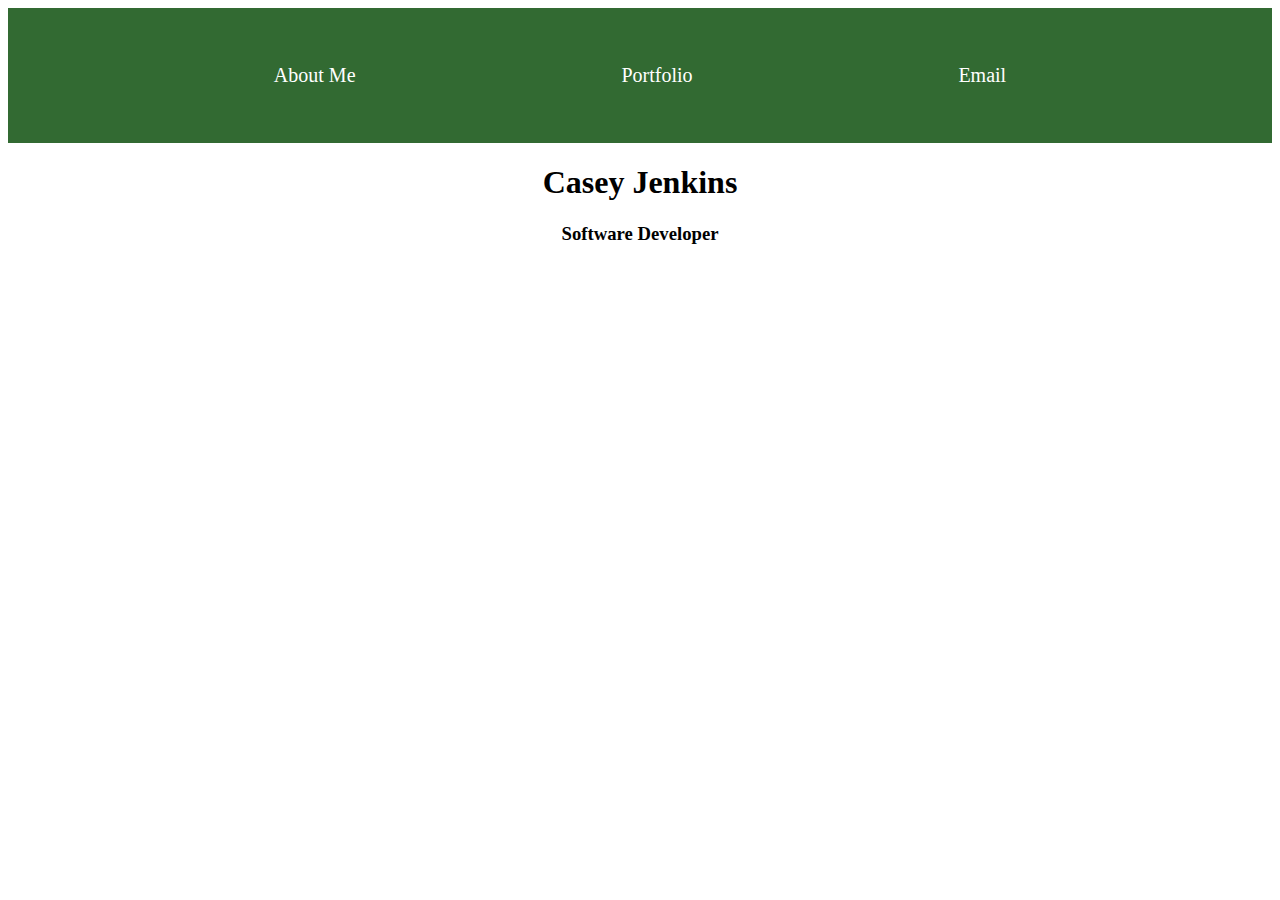
==== index.html @ 862ac7cd "initial commit" ====
<!DOCTYPE html>
<html lang="en">
<head>
    <meta charset="UTF-8">
    <meta name="viewport" content="width=device-width, initial-scale=1.0">
    <title>Casey Jenkins</title>

    <link rel="stylesheet" href="style.css">
</head>
<body>
    <header>
        <a href="about.html">About Me</a>
        <a href="portfolio.html">Portfolio</a>
        <a target="_blank" href="https://mail.google.com/mail/?view=cm&fs=1&tf=1&to=caseyjenkins92@gmail.com">Email</a>
    </header>

    <h1 class="title"> Casey Jenkins </h1>
    <h3 class="subtitle"> Software Developer </h3>
    

</body>
</html>
---- style.css ----
/* --------- * ---------- */
body {
    text-align: center;
}

a {
    text-decoration: none;
    color: white;
    font-size: 20px;
}

header {
    height: 15vh;
    /* width: 100vw; */
    background: rgb(50, 106, 50);
    display: flex;
    justify-content: space-evenly;
    align-items: center;
    margin: 0 auto;
    margin-top: 0px;
}

/* --------- Home ----------- */

/* --------- About ------------ */

.bioContainer {
    width: 50vw;
    margin-left: 25vw;
    display: flex;
    border: 1px solid black;
    border-radius: 15px;
    padding: 20px;
    margin-top: 50px;
    background: lightgray;
    align-items: center;
}

.profile {
    /* width: 300px; */
    height: 50vh;
    border: 1px solid black;
    border-radius: 50%;
    margin: 10px;
}

/* --------- Portfolio ----------- */
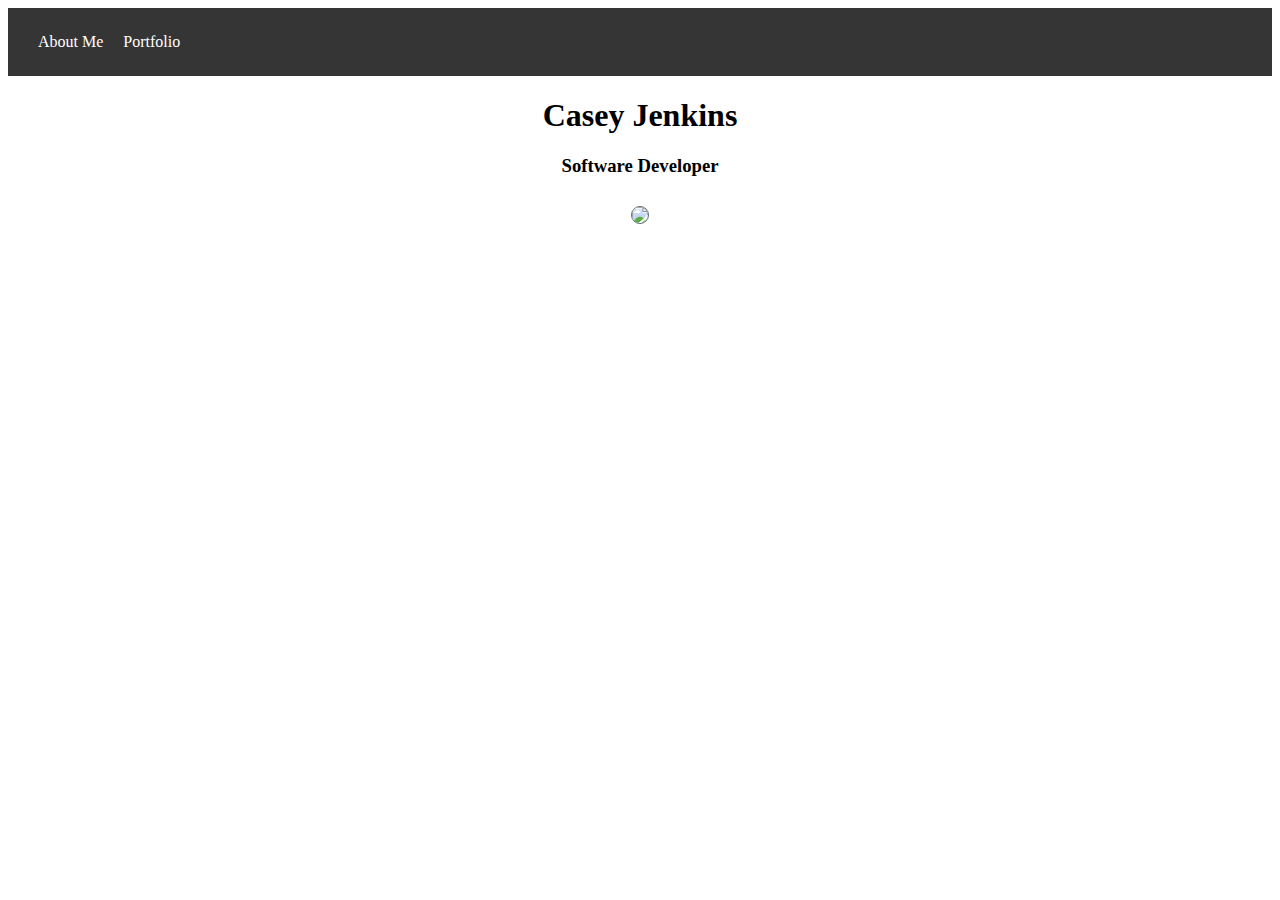
==== commit adb5b508: "lots of changes" ====
--- a/index.html
+++ b/index.html
@@ -6,17 +6,33 @@
     <title>Casey Jenkins</title>
 
     <link rel="stylesheet" href="style.css">
+
+    <link rel="stylesheet" href="https://use.fontawesome.com/releases/v5.15.1/css/all.css" integrity="sha384-vp86vTRFVJgpjF9jiIGPEEqYqlDwgyBgEF109VFjmqGmIY/Y4HV4d3Gp2irVfcrp" crossorigin="anonymous">
+
 </head>
 <body>
-    <header>
-        <a href="about.html">About Me</a>
-        <a href="portfolio.html">Portfolio</a>
-        <a target="_blank" href="https://mail.google.com/mail/?view=cm&fs=1&tf=1&to=caseyjenkins92@gmail.com">Email</a>
+    <header class="homeHeader">
+        <a href="about.html" class="homeNav"> About Me </a>
+        <a href="portfolio.html" class="homeNav"> Portfolio </a>
     </header>
 
     <h1 class="title"> Casey Jenkins </h1>
     <h3 class="subtitle"> Software Developer </h3>
+    <img class="profile" src="https://i.imgur.com/6YwsP8c.jpg?1"/>
+
+    <div>
+        <a href="https://www.linkedin.com/in/caseykins/" target="_blank" class="icons"><i class="fab fa-linkedin fa-4x"></i></a>
+        <a href="https://github.com/caseykins" target="_blank" class="icons"><i class="fab fa-github fa-4x"></i></a>
+        <a target="_blank" href="https://mail.google.com/mail/?view=cm&fs=1&tf=1&to=caseyjenkins92@gmail.com" class="icons"><i class="fas fa-paper-plane fa-4x"></i></a>
+        <a href="https://docs.google.com/document/d/1w2E4wZBL76sbWyQk5pT5-F4V5eEdW_B4Wq5_VnQ-nH4/edit?usp=sharing" target="_blank" class="icons"><i class="far fa-file-pdf fa-4x"></i></a>
+        <a href="https://twitter.com/Caseykins__" target="_blank" class="icons"><i class="fab fa-twitter-square fa-4x"></i></a>
+    </div>  
     
+<!-- 
+    <div class="icons">
+        <a href="https://www.linkedin.com/in/caseykins/" target="_blank">Linkedin</a>
+        <a target="_blank" href="https://mail.google.com/mail/?view=cm&fs=1&tf=1&to=caseyjenkins92@gmail.com">Email</a>
+    </div> -->
 
 </body>
 </html>--- a/style.css
+++ b/style.css
@@ -1,47 +1,204 @@
 /* --------- * ---------- */
 body {
     text-align: center;
+    /* background: rgb(194, 153, 50); */
+    background: url(https://images.pexels.com/photos/915015/pexels-photo-915015.jpeg?auto=compress&cs=tinysrgb&dpr=2&h=650&w=940);
+    background-size: fixed;
 }
 
 a {
     text-decoration: none;
-    color: white;
-    font-size: 20px;
 }
 
 header {
-    height: 15vh;
-    /* width: 100vw; */
-    background: rgb(50, 106, 50);
-    display: flex;
-    justify-content: space-evenly;
+    height: 7.5vh;
+    background: rgb(54, 53, 53);
+    display: flex;
+    /* justify-content: space-evenly; */
     align-items: center;
     margin: 0 auto;
     margin-top: 0px;
 }
 
+.name {
+    color: white;
+    margin-left: 15px;
+}
+
+.navIcons {
+    color: white;
+    margin: 2px;
+    display: inline-block;
+}
+
+.navIcons:hover {
+    transform: rotate(10deg) scale(1.1);
+}
+
 /* --------- Home ----------- */
 
+.homeHeader {
+    display: flex;
+    align-items: center;
+    padding: 0px 20px;
+}
+
+.homeNav {
+    color: white;
+    margin: 10px;
+    background: none;
+    border: none;
+}
+
+.homeNav:hover {
+    transform: scale(1.2);
+}
+
+.profile {
+    /* width: 300px; */
+    height: 50vh;
+    border: 1px solid rgb(88, 111, 106);
+    border-radius: 50%;
+    margin: 10px;
+}
+
+.icons {
+    color: black;
+    margin: 2px;
+    display: inline-block;
+}
+
+.icons:hover {
+    opacity: 65%;
+    transform: rotate(10deg) scale(1.1);
+    /* color: white; */
+}
+
 /* --------- About ------------ */
 
+.aboutHeader {
+    display: flex;
+    justify-content: space-between;
+    padding: 0px 20px;
+}
+
+.aboutNav {
+    color: white;
+    margin: 10px;
+    background: none;
+    border: none;
+    display: inline-block;
+}
+
+.aboutNav:hover {
+    transform: scale(1.2);
+}
+
 .bioContainer {
-    width: 50vw;
-    margin-left: 25vw;
     display: flex;
     border: 1px solid black;
     border-radius: 15px;
     padding: 20px;
     margin-top: 50px;
-    background: lightgray;
-    align-items: center;
-}
-
-.profile {
-    /* width: 300px; */
-    height: 50vh;
-    border: 1px solid black;
-    border-radius: 50%;
-    margin: 10px;
-}
-
-/* --------- Portfolio ----------- */+    background: rgba(88, 111, 106, 0.856);
+    align-items: center;
+    justify-content: center;
+    color: white;
+}
+
+.about {
+    font-size: 20px;
+}
+
+.skills {
+    display: flex; 
+    flex-direction: row;
+    justify-content: space-evenly;
+}
+
+#sequelize {
+    height: 85px;
+    margin-bottom: 10px;
+    filter: brightness(0) invert(1);
+}
+
+#express {
+    height: 85px;
+    filter: brightness(0) invert(1);
+    margin-bottom: 6.75px;
+}
+
+#git {
+    margin-bottom: 5px;
+}
+
+#sql {
+    height: 84px;
+    filter: brightness(0) invert(1);
+    padding-top: 7px;
+    margin-bottom: 4px;
+}
+
+.iconify { 
+    width: 85px; 
+    height: 87px; 
+    filter: brightness(0) invert(1);
+    margin-bottom: 9px;
+}
+
+/* --------- Portfolio ----------- */
+
+.portHeader {
+    display: flex;
+    justify-content: space-between;
+    padding: 0px 20px;
+}
+
+.portNav {
+    color: white;
+    margin: 10px;
+    background: none;
+    border: none;
+    display: inline-block;
+}
+
+.portNav:hover {
+    transform: scale(1.2);
+}
+
+.portTitle {
+    font-size: 25px;
+}
+
+.projectContainer {
+    width: 50%;
+    margin: 0% 25%;
+    overflow-y: scroll;
+}
+
+.projectCard {
+    display: flex;
+    flex-direction: column;
+    align-items: center;
+    padding-bottom: 10px;
+    border-bottom: 2px solid black;
+}
+
+.projectTitle {
+    font-weight: bold;
+}
+
+.portImg {
+    width: 680px;
+    height: 450px;
+}
+
+.projectIcons {
+    font-size: 20px;
+    margin: 20px;
+    color: black;
+}
+
+.projectIcons:hover {
+    transform: scale(1.1) rotate(10deg);
+}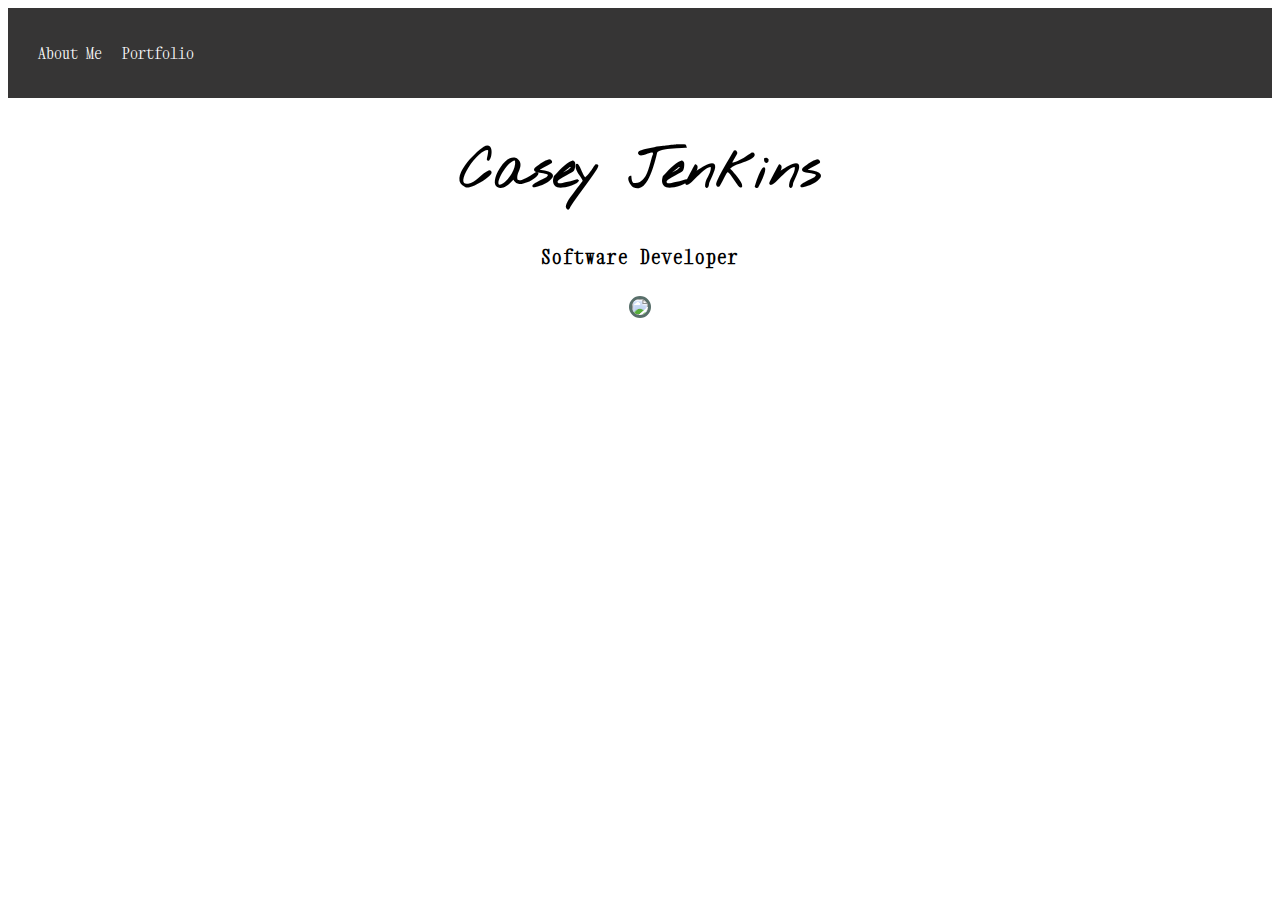
==== commit 4acc7e98: "lots of changes" ====
--- a/index.html
+++ b/index.html
@@ -8,6 +8,12 @@
     <link rel="stylesheet" href="style.css">
 
     <link rel="stylesheet" href="https://use.fontawesome.com/releases/v5.15.1/css/all.css" integrity="sha384-vp86vTRFVJgpjF9jiIGPEEqYqlDwgyBgEF109VFjmqGmIY/Y4HV4d3Gp2irVfcrp" crossorigin="anonymous">
+
+    <link rel="preconnect" href="https://fonts.gstatic.com">
+    <link href="https://fonts.googleapis.com/css2?family=Nothing+You+Could+Do&display=swap" rel="stylesheet">
+
+    <link rel="preconnect" href="https://fonts.gstatic.com">
+    <link href="https://fonts.googleapis.com/css2?family=Xanh+Mono&display=swap" rel="stylesheet">
 
 </head>
 <body>
--- a/style.css
+++ b/style.css
@@ -1,9 +1,10 @@
 /* --------- * ---------- */
 body {
     text-align: center;
-    /* background: rgb(194, 153, 50); */
     background: url(https://images.pexels.com/photos/915015/pexels-photo-915015.jpeg?auto=compress&cs=tinysrgb&dpr=2&h=650&w=940);
-    background-size: fixed;
+    background-size: cover;
+    background-repeat: no-repeat;
+    background-attachment: fixed;
 }
 
 a {
@@ -11,7 +12,7 @@
 }
 
 header {
-    height: 7.5vh;
+    height: 10vh;
     background: rgb(54, 53, 53);
     display: flex;
     /* justify-content: space-evenly; */
@@ -23,6 +24,8 @@
 .name {
     color: white;
     margin-left: 15px;
+    font-family: 'Nothing You Could Do', cursive;
+    font-size: 30px;
 }
 
 .navIcons {
@@ -48,16 +51,31 @@
     margin: 10px;
     background: none;
     border: none;
+    font-family: 'Xanh Mono', monospace;
+
 }
 
 .homeNav:hover {
     transform: scale(1.2);
+}
+
+.title {
+    font-family: 'Nothing You Could Do', cursive;
+    font-size: 55px;
+    /* color: rgb(88, 111, 106); */
+}
+
+.subtitle {
+    font-family: 'Xanh Mono', monospace;
+    font-weight: bold;
+    letter-spacing: 1px;
+    /* color: rgb(88, 111, 106); */
 }
 
 .profile {
     /* width: 300px; */
     height: 50vh;
-    border: 1px solid rgb(88, 111, 106);
+    border: 3px solid rgb(88, 111, 106);
     border-radius: 50%;
     margin: 10px;
 }
@@ -88,6 +106,7 @@
     background: none;
     border: none;
     display: inline-block;
+    font-family: 'Xanh Mono', monospace;
 }
 
 .aboutNav:hover {
@@ -108,12 +127,14 @@
 
 .about {
     font-size: 20px;
+    font-family: 'Xanh Mono', monospace;
 }
 
 .skills {
     display: flex; 
     flex-direction: row;
     justify-content: space-evenly;
+    font-family: 'Xanh Mono', monospace;
 }
 
 #sequelize {
@@ -160,6 +181,7 @@
     background: none;
     border: none;
     display: inline-block;
+    font-family: 'Xanh Mono', monospace;
 }
 
 .portNav:hover {
@@ -171,9 +193,11 @@
 }
 
 .projectContainer {
-    width: 50%;
-    margin: 0% 25%;
-    overflow-y: scroll;
+    width: 65vw;
+    margin: 0 auto;
+    border-radius: 10px;
+    background: rgba(255, 255, 255, .65);
+    margin-bottom: 25px;
 }
 
 .projectCard {
@@ -181,24 +205,54 @@
     flex-direction: column;
     align-items: center;
     padding-bottom: 10px;
-    border-bottom: 2px solid black;
+    /* border-bottom: 2px solid rgb(88, 111, 106); */
+    padding-left: 5px;
+    padding-right: 5px;
 }
 
 .projectTitle {
     font-weight: bold;
+    border: none;
+    font-size: 20px;
+    font-family: 'Xanh Mono', monospace;
 }
 
 .portImg {
-    width: 680px;
-    height: 450px;
+    width: 100%;
+    /* height: 280px; */
+    border-radius: 5px;
+    margin-bottom: 15px;
 }
 
 .projectIcons {
     font-size: 20px;
     margin: 20px;
     color: black;
+    display: inline-block;
 }
 
 .projectIcons:hover {
-    transform: scale(1.1) rotate(10deg);
-}+    transform: scale(1.3) rotate(10deg);
+    opacity: 75%;
+}
+
+.border {
+    border-bottom: 2px solid rgb(88, 111, 106);
+    padding: 25px;
+    margin: 3px 50px;
+}
+
+::-webkit-scrollbar {
+    width: 15px;
+  }
+  
+  ::-webkit-scrollbar-track {
+    /* background: gray; */
+    border-radius: 5px;
+  }
+  
+  ::-webkit-scrollbar-thumb {
+    background: rgb(88, 111, 105);
+    border-radius: 10px;
+  }
+  